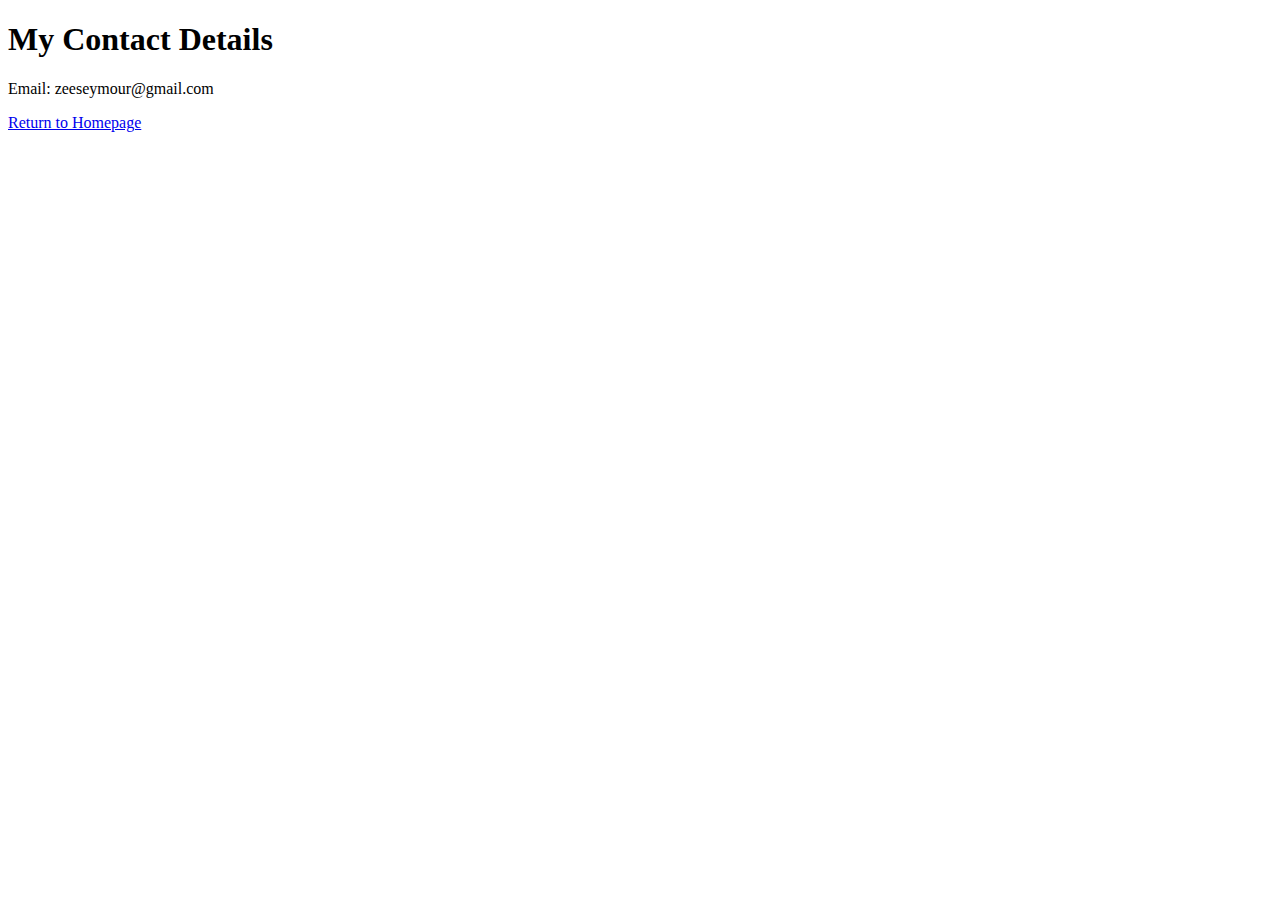
==== contact-me.html @ e8ef3f41 "Add files via upload" ====
<!DOCTYPE html>
<html lang="en" dir="ltr">
  <head>
    <meta charset="utf-8">
    <title>Contact Me</title>
  </head>
  <body>
    <h1>My Contact Details</h1>
    <p>Email: zeeseymour@gmail.com</p>
    <a href="index.html">Return to Homepage</a>
  </body>
</html>
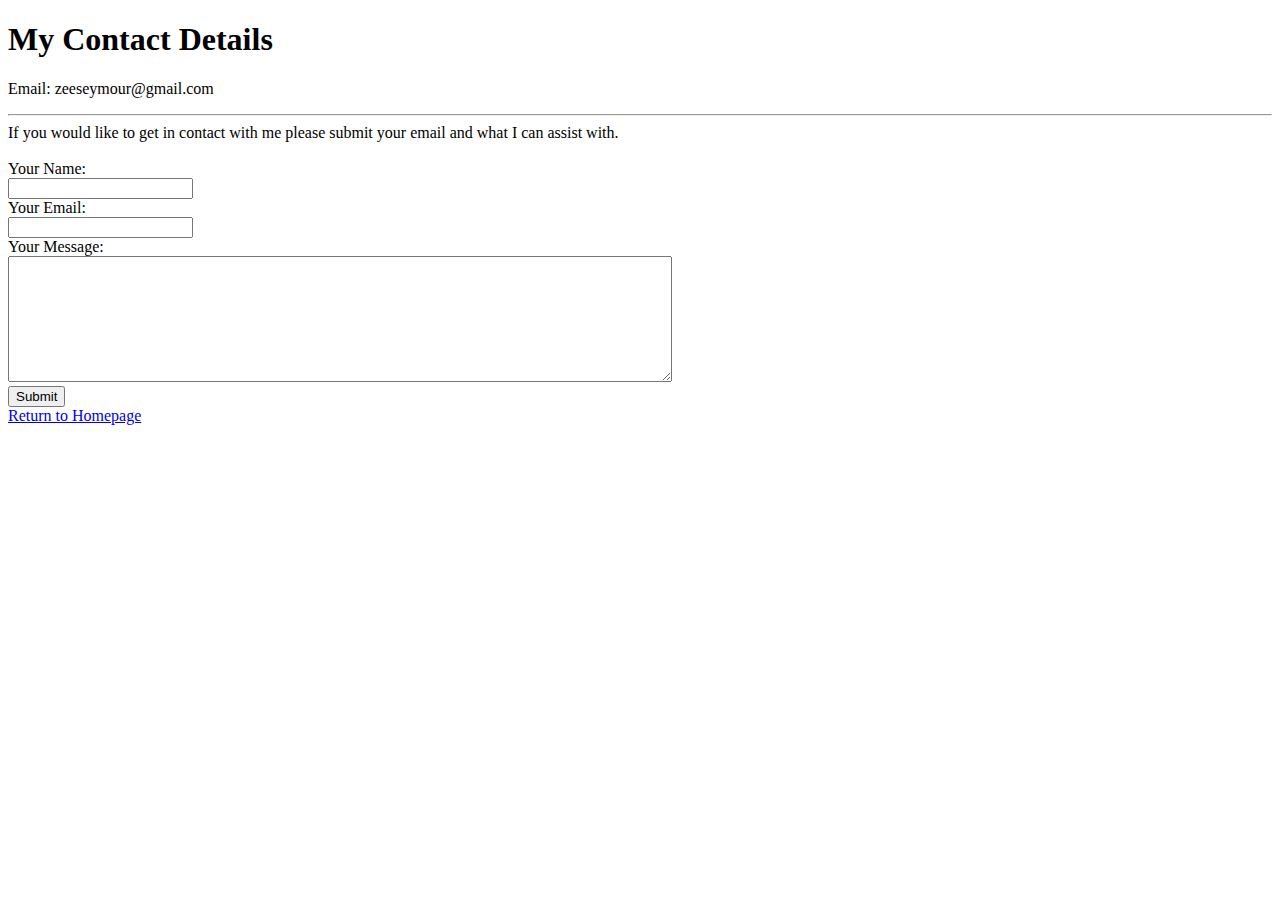
==== commit 71e387cf: "Update contact-me.html" ====
--- a/contact-me.html
+++ b/contact-me.html
@@ -1,12 +1,39 @@
 <!DOCTYPE html>
 <html lang="en" dir="ltr">
-  <head>
-    <meta charset="utf-8">
-    <title>Contact Me</title>
-  </head>
-  <body>
-    <h1>My Contact Details</h1>
-    <p>Email: zeeseymour@gmail.com</p>
-    <a href="index.html">Return to Homepage</a>
-  </body>
+
+<head>
+  <meta charset="utf-8">
+  <title>Contact Me</title>
+</head>
+
+<body>
+  <h1>My Contact Details</h1>
+  <p>Email: zeeseymour@gmail.com</p>
+
+  <hr>
+  <form class="contactMe" action="mailto:zeeseymour@gmail.com" method="post" enctype="text/plain">
+
+    <label for="reach me">If you would like to get in contact with me please submit your email and what I can assist with.</label>
+    <br>
+    <br>
+    <label for="username">Your Name:</label>
+    <br>
+    <input type="text" name="userName" value="">
+    <br>
+    <label for="">Your Email:</label>
+    <br>
+    <input type="email" name="email" value="">
+    <br>
+    <label for="">Your Message:</label>
+    <br>
+    <textarea name="yourMessage" rows="8" cols="80"></textarea>
+    <br>
+    <input type="submit" name="submit">
+
+
+  </form>
+
+  <a href="index-with-table-header.html">Return to Homepage</a>
+</body>
+
 </html>
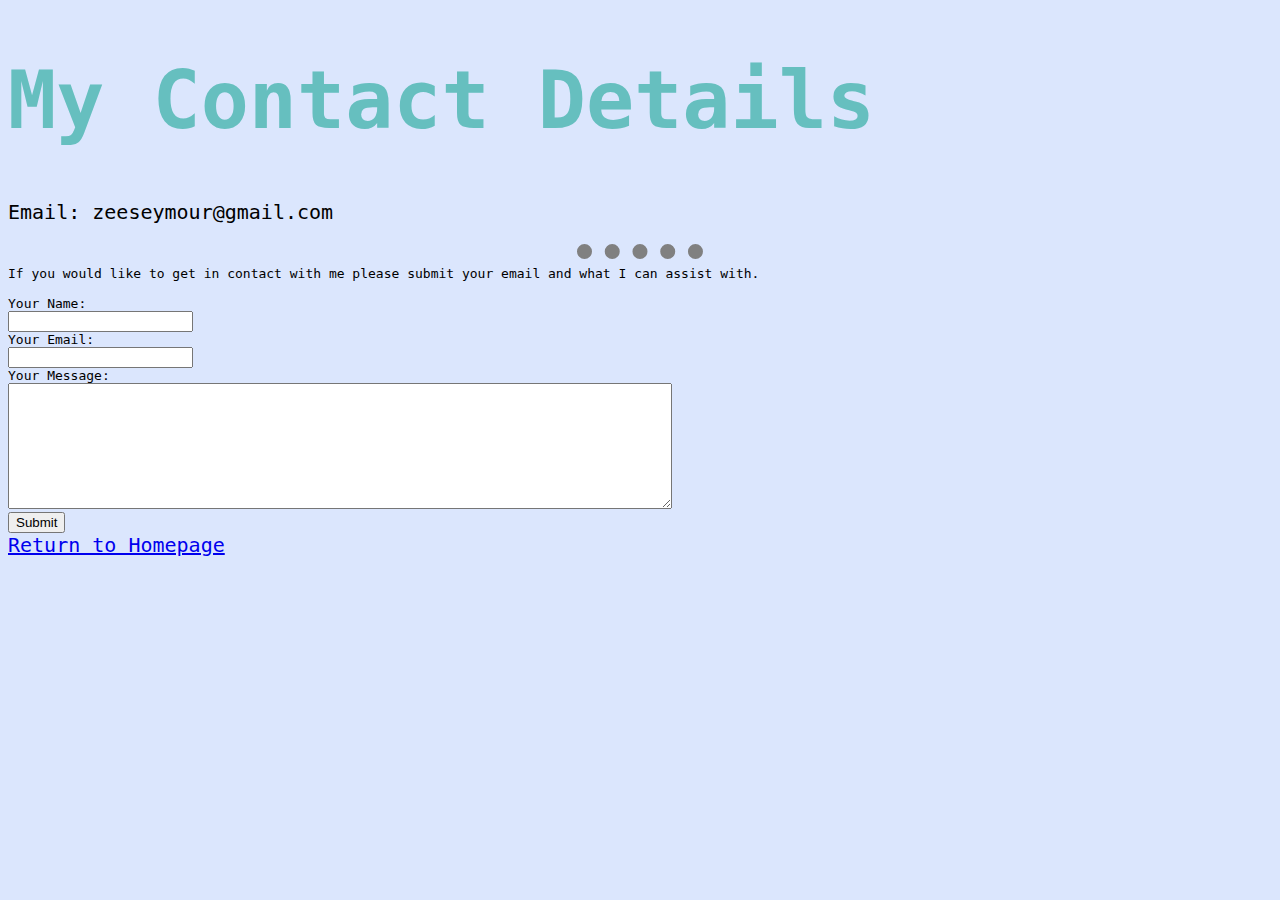
==== commit b6251bd1: "Update contact-me.html" ====
--- a/contact-me.html
+++ b/contact-me.html
@@ -4,6 +4,7 @@
 <head>
   <meta charset="utf-8">
   <title>Contact Me</title>
+  <link rel="stylesheet" href="styles.css">
 </head>
 
 <body>
@@ -33,7 +34,7 @@
 
   </form>
 
-  <a href="index-with-table-header.html">Return to Homepage</a>
+  <a href="index.html">Return to Homepage</a>
 </body>
 
 </html>
--- a/styles.css
+++ b/styles.css
@@ -0,0 +1,68 @@
+body {
+  background-color: #DBE6FD;
+  align-items: center;
+  font-family:monospace;
+}
+hr{
+
+  border-style: none;
+  border-top-style: dotted;
+  border-color: gray;
+  border-width: 15px;
+  width: 10%;
+  align-items: center;
+
+}
+img{
+filter:contrast(110%) grayscale(20%)saturate(120%);
+border-radius: 50%;
+}
+
+h1{
+  color: #66BFBF;
+  font-size: 80px;
+
+}
+
+h2, h3{
+color: #66BFBF;
+background-color: white;
+font-size: 25px;
+
+}
+
+table{
+  background-color: #DBE6FD;
+  width: 100%;
+  text-align: left;
+}
+
+p{
+  font-size: 20px;
+}
+
+a{
+font-size: 20px;
+}
+
+td{
+  padding: 10px;
+  font-size: 18px;
+  text-align: left;
+
+}
+
+th{
+  font-size: 20px;
+  text-align: left;
+  text-decoration: underline;
+}
+
+#contactMe{
+  font-size: 20px;
+  padding-left: 47%;
+}
+
+ul{
+  font-size: 18px;
+}
